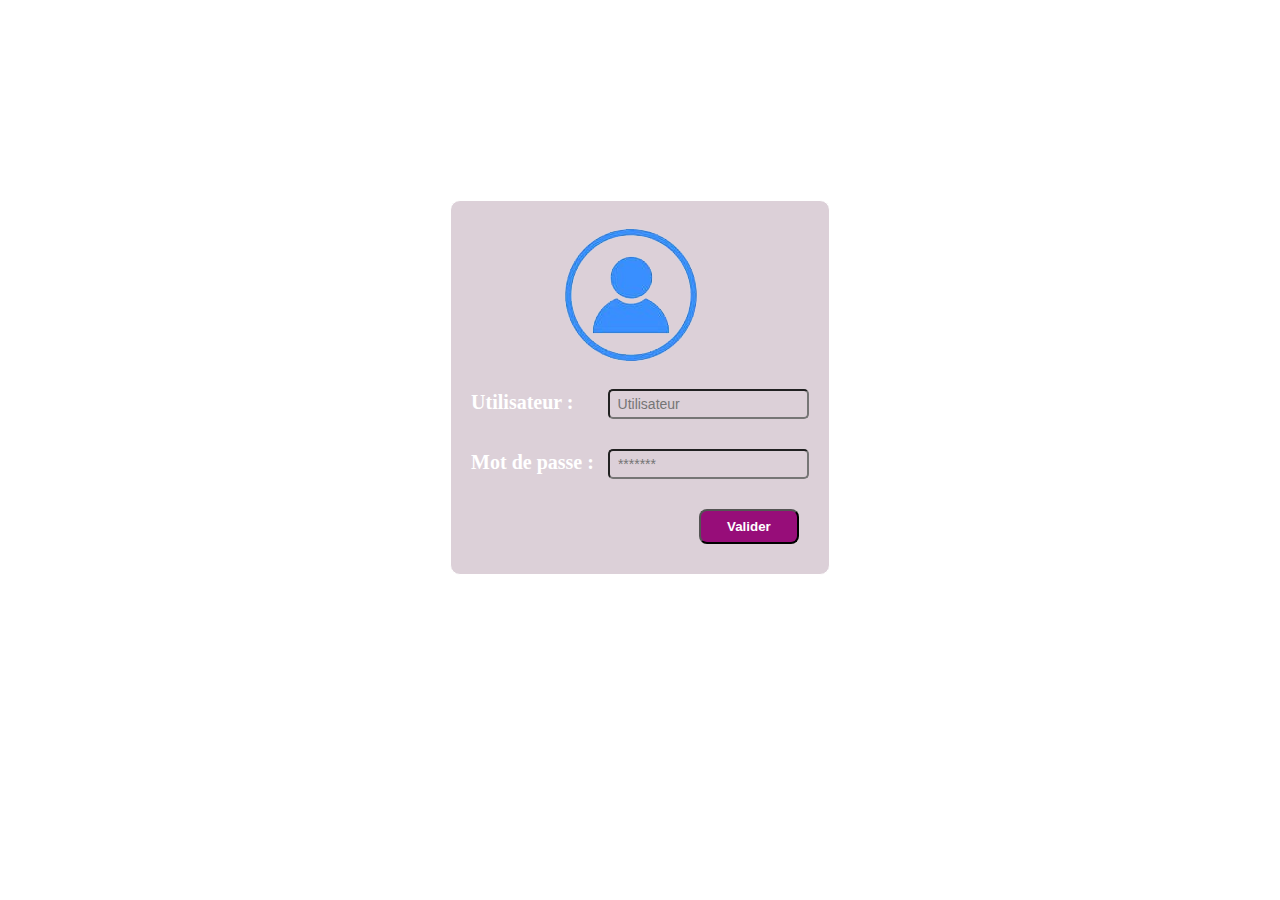
==== index1.html @ 0235e897 "Mise a jour du 11 12 24" ====
<!DOCTYPE html>
<html lang="fr">
<head>
    <meta charset="UTF-8">
    <meta name="viewport" content="width=device-width, initial-scale=1.0">
    <title>Page de connexion </title>
    <link rel="stylesheet" href="style1.css">
</head>
<body class="body">
    <div class="container">
        <div class="gauche"></div>
        <div class="formulaire">
            <div class="row">
                <div class="profil">
                    <img class="image" src="image/user-r.png" alt="user">
                </div>
                <div class="form">
                    <form action="" method="post">

                        <div class="user">
                            <label for="user">Utilisateur :</label>
                            <input class="utilisateur" type="text" name="" id="user" placeholder="Utilisateur">
                        </div>

                        <div class="user">
                            <label for="pass">Mot de passe :</label>
                            <input class="mdp" type="password" name="" id="pass" placeholder="*******">
                        </div>

                        <div class="btn">
                            <button class=" bouton" type="submit">Valider</button>
                        </div>

                      </div>
                    </form>
                </div>
            </div>
        <div class="droite"></div>
    </div>
</div>
</body>
</html>
---- style1.css ----
*{
    margin: 0px;
    padding: 0px;
}
.container{
    display: flex;
    justify-content: space-between;
}
.formulaire{
    margin-top: 200px;
    background-color: rgba(97, 43, 76, 0.219);
    border-radius: 10px;
    border: 1px solid white;
}
.utilisateur{
    margin-left: 30px;
}
.mdp{
    margin-left: 10px;
}
.user{
    margin-bottom: 30px;
    padding-right: 20px;
    padding-left: 20px;
}
input{
    height: 30px;
    border-radius: 8px;
}
.profil{
    display: flex;
    align-items: center;
    justify-items: center;
    margin-bottom:20px ;
    margin-left: 95px;
    margin-top: 20px;
}
label{
    font-size: 20px;
    color: white;
    font-weight: bold;
}
.btn{
   display: flex;
   justify-content:end;
   margin-right: 30px;
   margin-bottom: 30px;

}
.bouton{
    height: 35px;
    width: 100px;
    border-radius: 8px;
    background-color: rgb(151, 13, 121);
    color: white;
    font-weight: bold;
    cursor: pointer;
}
input.utilisateur, input.mdp {
    background-color: transparent; 
    color: #000; 
    padding: 8px; 
    border-radius: 5px; 
    box-sizing: border-box; 
    outline: none; 
    font-size: 14px; 
}
body {
    background-image: url(image/back1.jpg);
    background-size: cover;
}
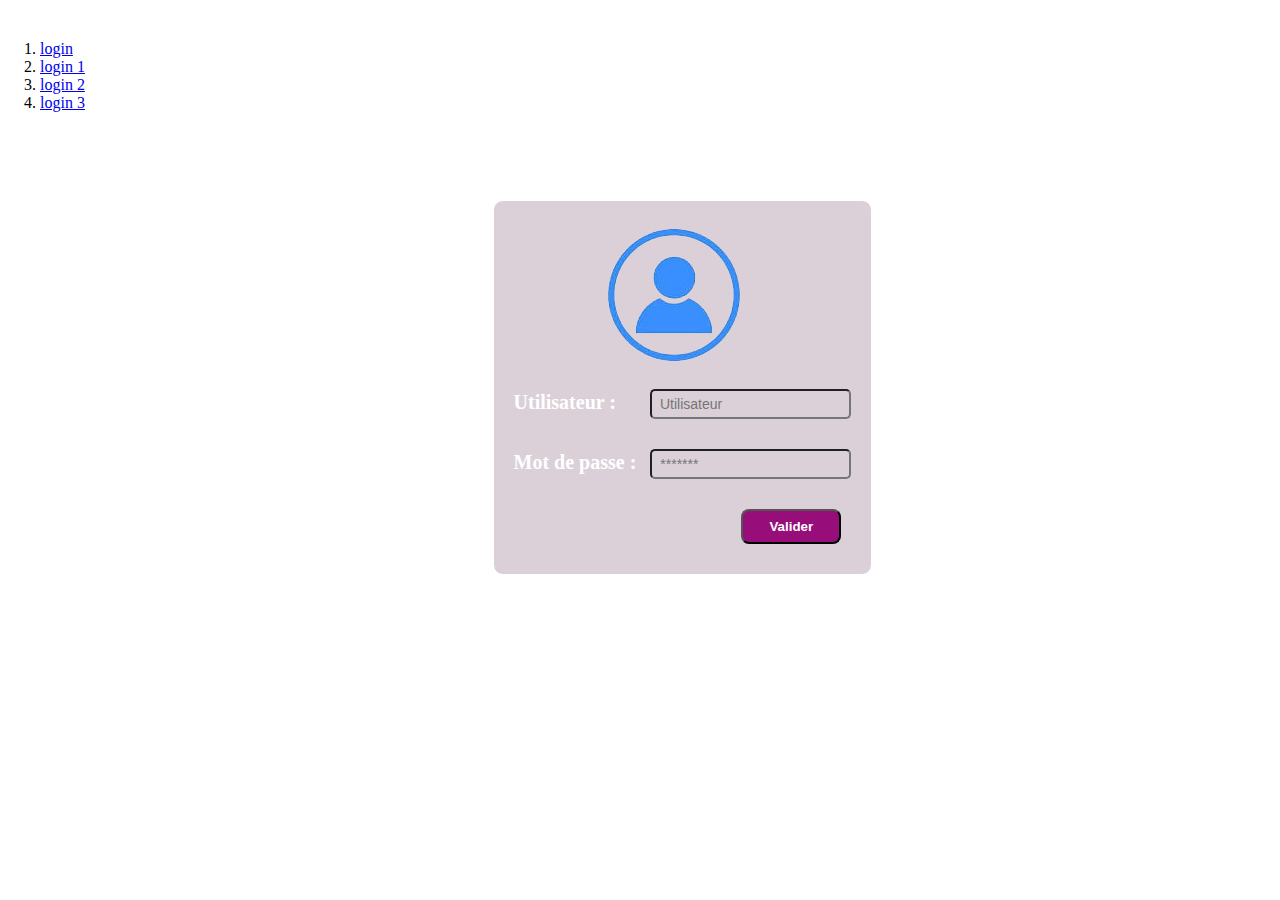
==== commit 5d47a5a6: "Mise a jour du 11 12 24" ====
--- a/index1.html
+++ b/index1.html
@@ -8,7 +8,16 @@
 </head>
 <body class="body">
     <div class="container">
-        <div class="gauche"></div>
+        <div class="gauche">
+            <ul style="margin-left: 40px; margin-top: 40px;">
+                <ol>
+                    <li><a href="index.html">login </a></li>
+                    <li><a href="index1.html">login 1</a></li>
+                    <li><a href="index2.html">login 2</a></li>
+                    <li><a href="index3.html">login 3</a></li>
+                </ol>
+            </ul>
+        </div>
         <div class="formulaire">
             <div class="row">
                 <div class="profil">
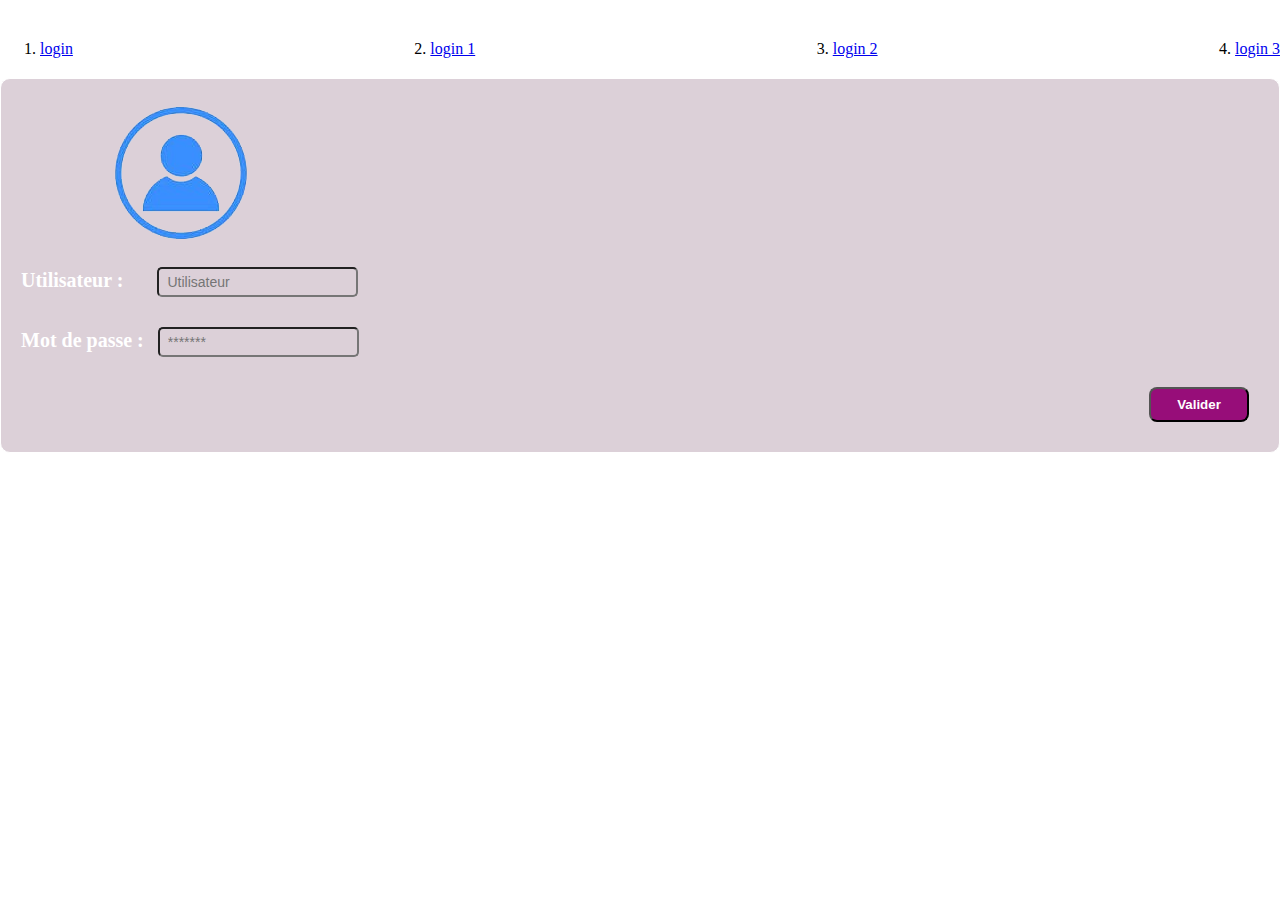
==== commit 6a107e88: "mise a jour du 12 12 24" ====
--- a/index1.html
+++ b/index1.html
@@ -9,14 +9,12 @@
 <body class="body">
     <div class="container">
         <div class="gauche">
-            <ul style="margin-left: 40px; margin-top: 40px;">
-                <ol>
-                    <li><a href="index.html">login </a></li>
-                    <li><a href="index1.html">login 1</a></li>
-                    <li><a href="index2.html">login 2</a></li>
-                    <li><a href="index3.html">login 3</a></li>
-                </ol>
-            </ul>
+            <ol style="margin-left: 40px; margin-top: 40px;">
+                <li><a href="index.html">login</a></li>
+                <li><a href="index1.html">login 1</a></li>
+                <li><a href="index2.html">login 2</a></li>
+                <li><a href="index3.html">login 3</a></li>
+        </ol>
         </div>
         <div class="formulaire">
             <div class="row">
--- a/style1.css
+++ b/style1.css
@@ -68,4 +68,20 @@
 body {
     background-image: url(image/back1.jpg);
     background-size: cover;
+}
+.gauche ol{
+    display: flex;
+    flex-wrap: wrap;
+    justify-content: space-between;
+}
+
+@media screen,(max-width: 768px) {
+    .container{
+        flex-direction: column;
+    }
+   .formulaire{
+    margin-top: 20px;
+    }
+
+    
 }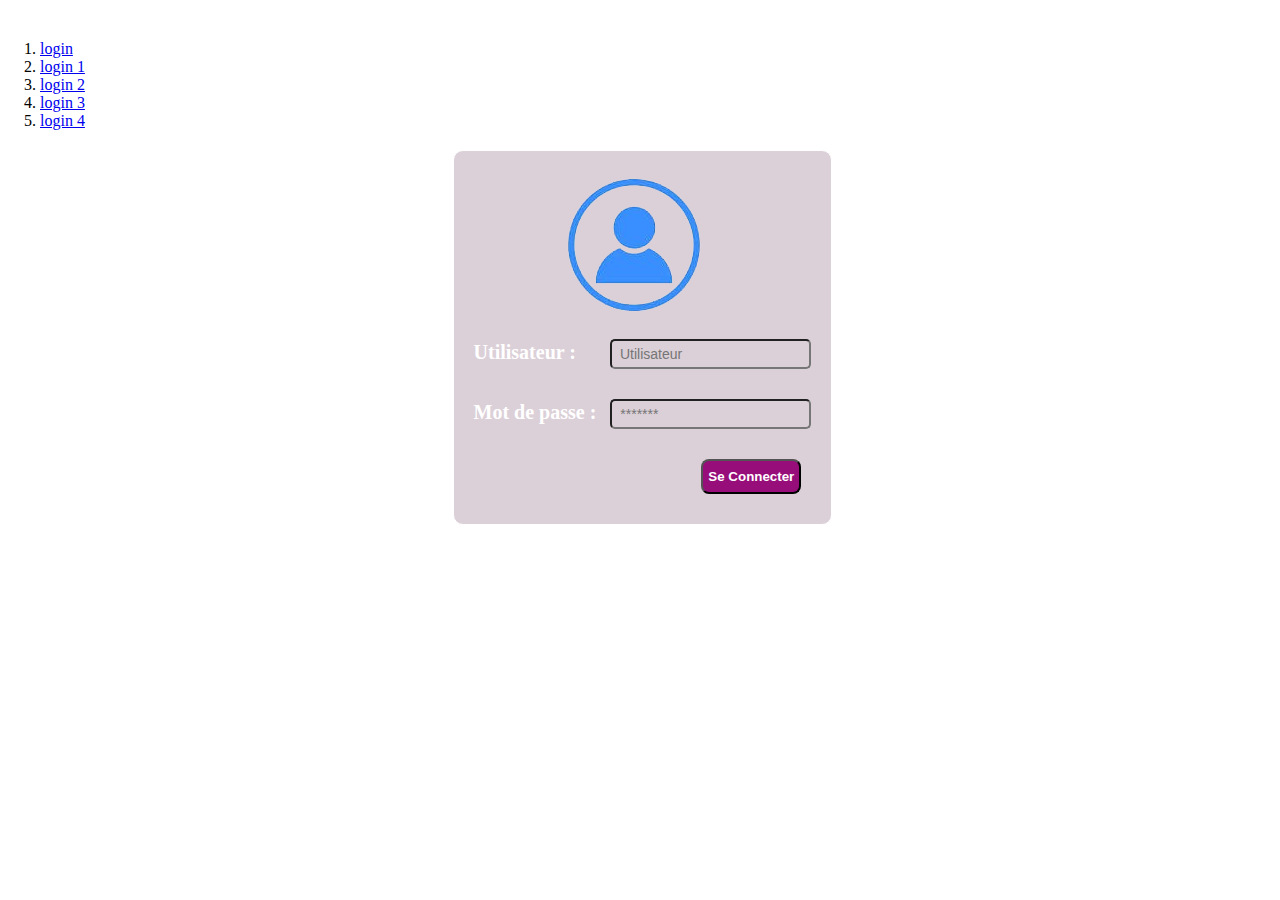
==== commit 4ad6e89d: "Mise à jour du 17 12 2024" ====
--- a/index1.html
+++ b/index1.html
@@ -14,6 +14,7 @@
                 <li><a href="index1.html">login 1</a></li>
                 <li><a href="index2.html">login 2</a></li>
                 <li><a href="index3.html">login 3</a></li>
+                <li><a href="index4.html">login 4</a></li>
         </ol>
         </div>
         <div class="formulaire">
@@ -35,7 +36,7 @@
                         </div>
 
                         <div class="btn">
-                            <button class=" bouton" type="submit">Valider</button>
+                            <button class=" bouton" type="submit">Se Connecter</button>
                         </div>
 
                       </div>
--- a/style1.css
+++ b/style1.css
@@ -7,7 +7,7 @@
     justify-content: space-between;
 }
 .formulaire{
-    margin-top: 200px;
+    margin-top: 150px;
     background-color: rgba(97, 43, 76, 0.219);
     border-radius: 10px;
     border: 1px solid white;
@@ -70,18 +70,26 @@
     background-size: cover;
 }
 .gauche ol{
-    display: flex;
+  flex-direction: column;
     flex-wrap: wrap;
     justify-content: space-between;
 }
 
-@media screen,(max-width: 768px) {
+@media screen and (max-width: 450px) {
     .container{
         flex-direction: column;
     }
-   .formulaire{
-    margin-top: 20px;
+    .formulaire{
+        margin-top: 20px;
     }
-
-    
+}
+ @media screen and (max-width: 600px) {
+    .gauche ol{
+        flex-direction: column;
+    }
+}
+ @media screen and (min-width: 451px) {
+    .formulaire{
+        margin-left: -80px;
+    }
 }